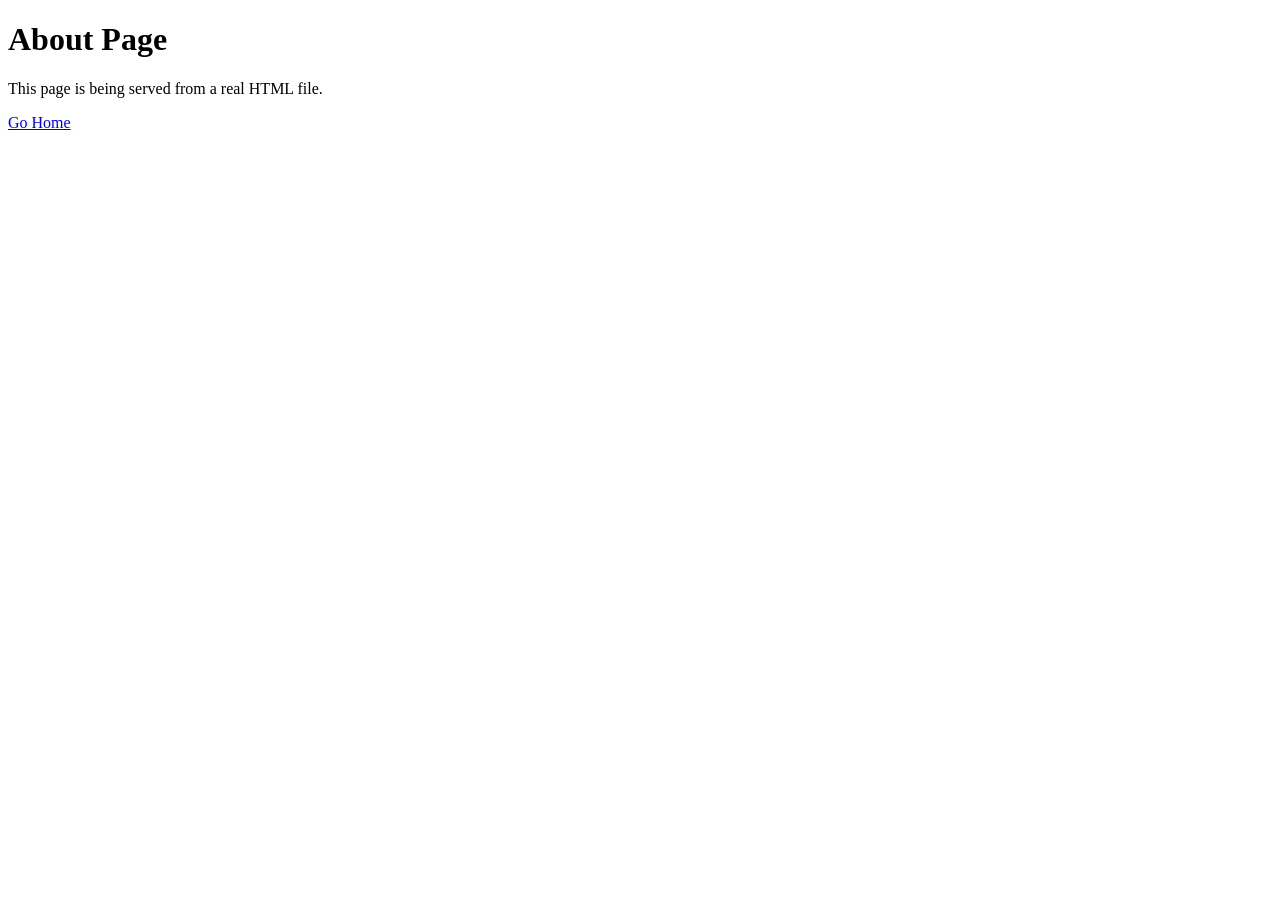
==== www/about.html @ fa8f23fb "Added file-based HTML serving from www folder" ====
<!DOCTYPE html>
<html lang="en">
<head>
    <meta charset="UTF-8">
    <title>About</title>
</head>
<body>
    <h1>About Page</h1>
    <p>This page is being served from a real HTML file.</p>
    <a href="/">Go Home</a>
</body>
</html>
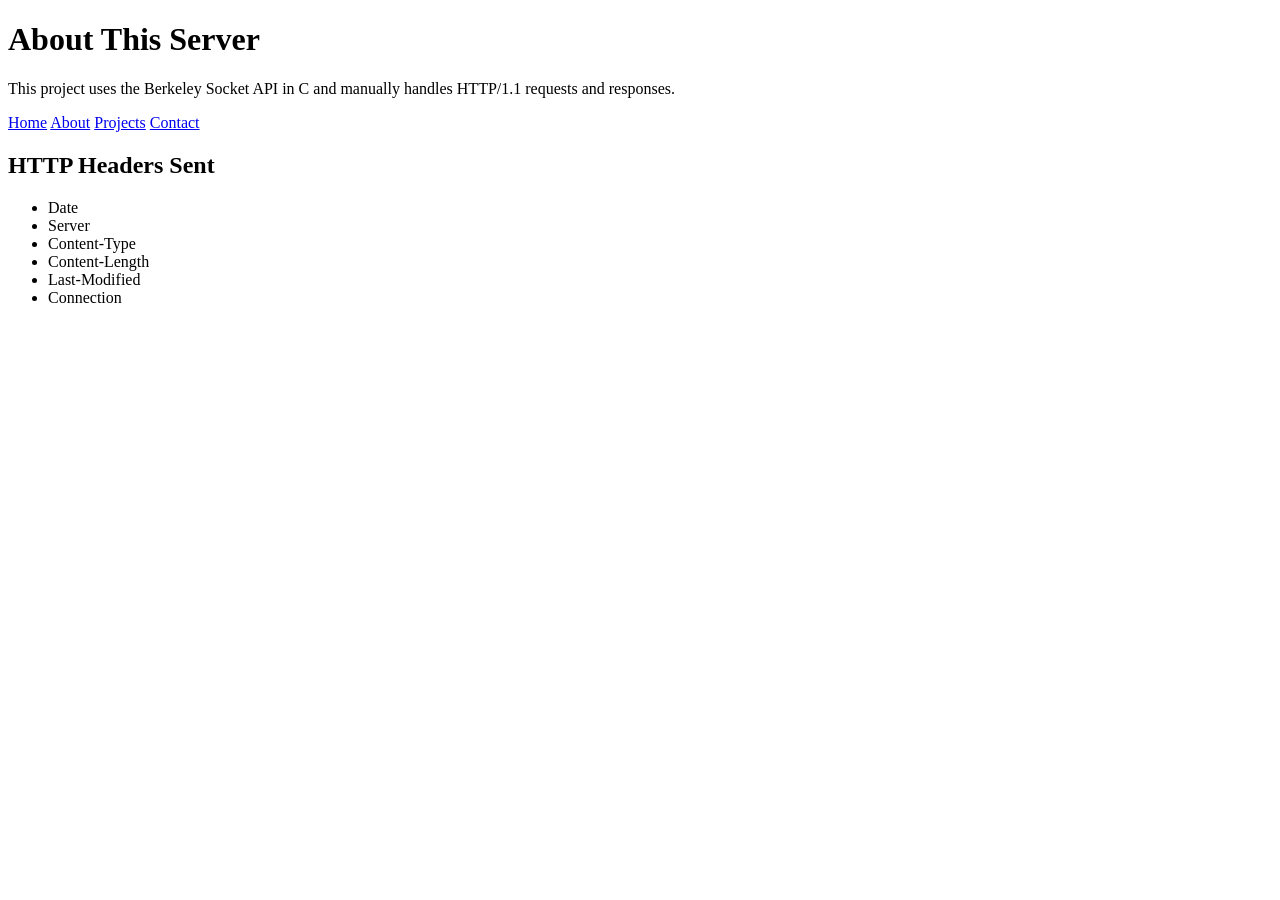
==== commit fa4bddd2: "converted fully to C/Berkeley. Added more file serving and logging. Added routing to files with / in" ====
--- a/www/about.html
+++ b/www/about.html
@@ -3,10 +3,31 @@
 <head>
     <meta charset="UTF-8">
     <title>About</title>
+    <link rel="stylesheet" href="/style.css">
 </head>
 <body>
-    <h1>About Page</h1>
-    <p>This page is being served from a real HTML file.</p>
-    <a href="/">Go Home</a>
+    <div class="container">
+        <h1>About This Server</h1>
+        <p>This project uses the Berkeley Socket API in C and manually handles HTTP/1.1 requests and responses.</p>
+
+        <nav>
+            <a href="/">Home</a>
+            <a href="/about">About</a>
+            <a href="/projects">Projects</a>
+            <a href="/contact">Contact</a>
+        </nav>
+
+        <div class="card">
+            <h2>HTTP Headers Sent</h2>
+            <ul>
+                <li>Date</li>
+                <li>Server</li>
+                <li>Content-Type</li>
+                <li>Content-Length</li>
+                <li>Last-Modified</li>
+                <li>Connection</li>
+            </ul>
+        </div>
+    </div>
 </body>
 </html>
